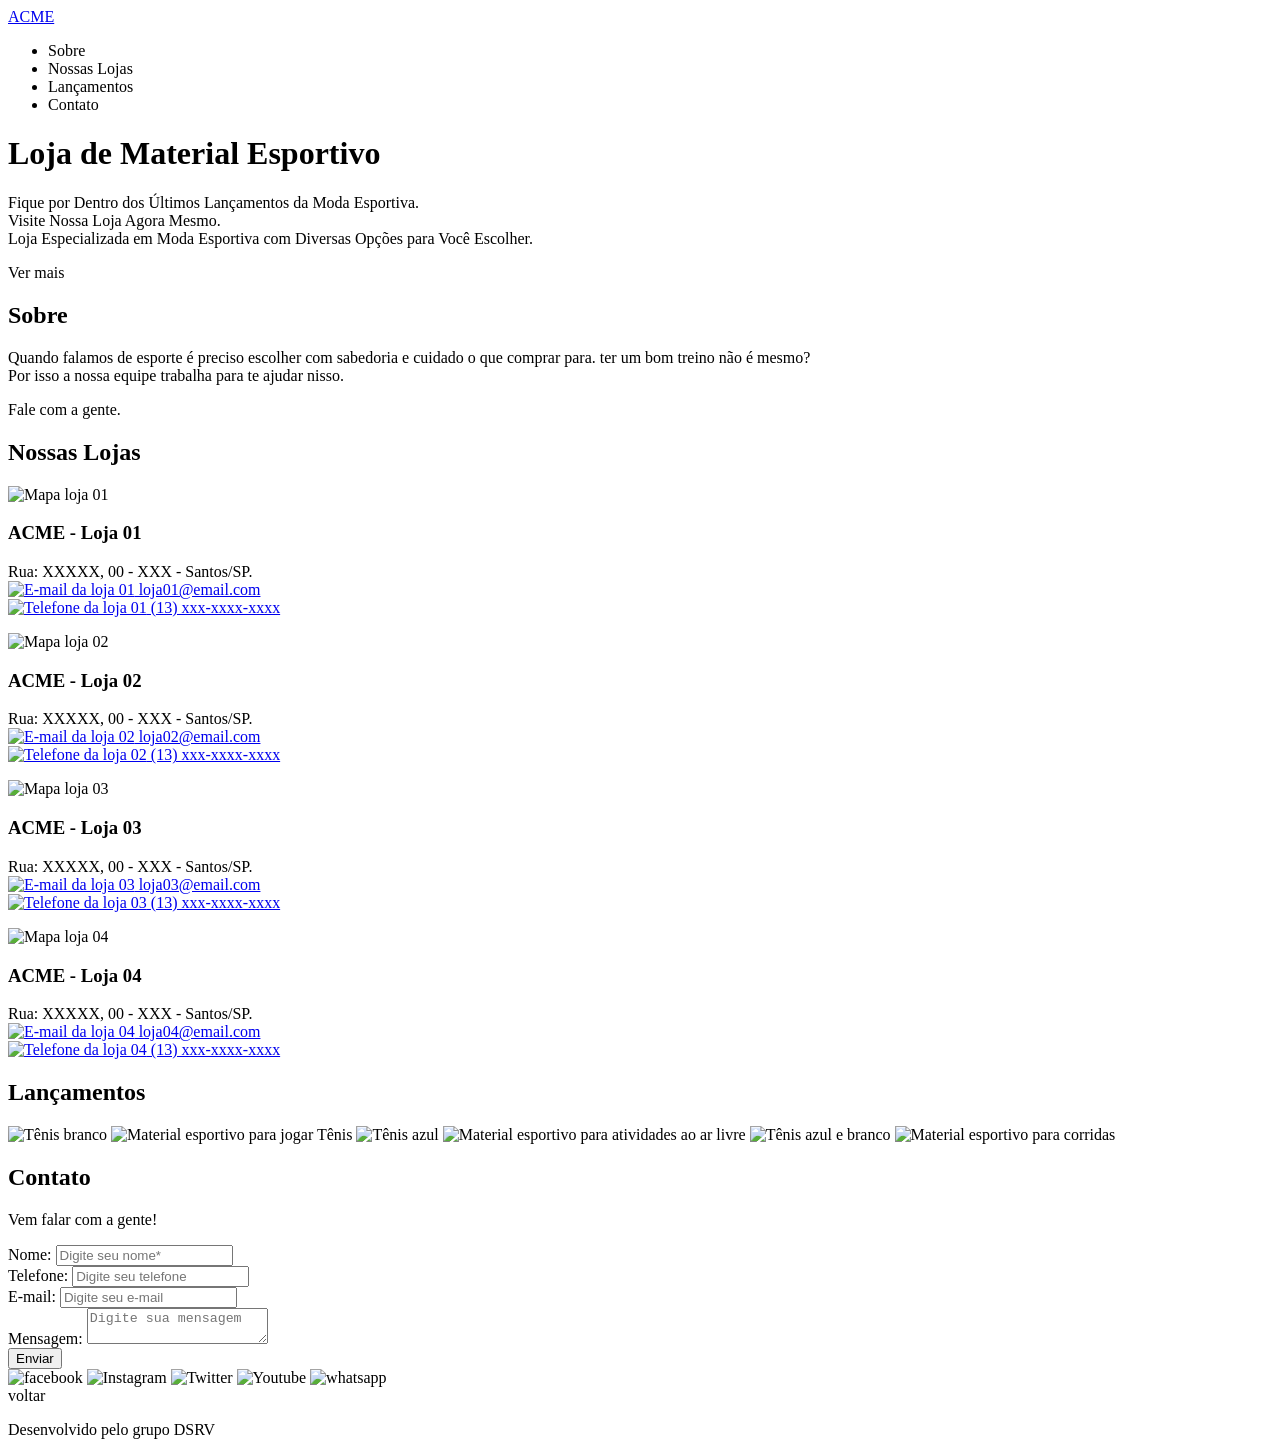
==== src/main/resources/templates/index.html @ 8736cd1b "Entrega 01" ====
<!DOCTYPE html>
<html lang="pt-br">
<html xmlns:th="http://www.thymeLeaf.org">
<head>
    <meta charset="UTF-8">
    <meta http-equiv="X-UA-Compatible" content="IE=edge">
    <meta name="viewport" content="width=device-width, initial-scale=1.0">
    <link rel="preconnect" href="https://fonts.googleapis.com">
    <link rel="preconnect" href="https://fonts.gstatic.com" crossorigin>
    <link rel="preconnect" href="https://fonts.googleapis.com">
    <link rel="preconnect" href="https://fonts.gstatic.com" crossorigin>
    <link href="https://fonts.googleapis.com/css2?family=Asap:wght@700&family=Nunito:wght@700&family=Yellowtail&display=swap" rel="stylesheet">
    <link rel="styLesheet" type="text/css" th:href="@{css/normalize.css}" >
    <link rel="styLesheet" type="text/css" th:href="@{css/style.css}" >

    <title>Loja ACME</title>
</head>
<body>
    <nav id="topo">
        <a href="#">ACME</a>
        <ul>
            <li><a th:href="@{/#sobre}">Sobre</a></li>
            <li><a th:href="@{/#nossaslojas}">Nossas Lojas</a></li>
            <li><a th:href="@{/#lancamentos}">Lançamentos</a></li>
            <li><a th:href="@{/#contato}">Contato</a></li>
        </ul>
    </nav>
    <header>
        <h1>Loja de Material Esportivo</h1>
        <p>Fique por Dentro dos Últimos Lançamentos da Moda Esportiva. <br>Visite Nossa Loja Agora Mesmo.<br>Loja Especializada em Moda Esportiva com Diversas Opções para Você Escolher.</p>
        <a th:href="@{/#lancamentos}" class="botao">Ver mais</a>
    </header>
    <section id="sobre">
        <h2>Sobre</h2>
        <p>Quando falamos de esporte é preciso escolher com sabedoria e cuidado o que comprar para. ter um bom treino não é mesmo?<br>Por isso a nossa equipe trabalha para te ajudar nisso.</p>
        <a th:href="@{/#contato}" class="botao">Fale com a gente.</a>
    </section>
    <section id="nossaslojas">
        <h2>Nossas Lojas</h2>
        <div>
            <img src="img/localizacao.png" alt="Mapa loja 01">
            <h3>ACME - Loja 01</h3>
            <p>Rua: XXXXX, 00 - XXX - Santos/SP.<br><a href="mailto:loja01@email.com"><img src="img/mail.png" alt="E-mail da loja 01"> loja01@email.com</a><br><a href="tel:13123456789"><img src="img/tel.png" alt="Telefone da loja 01"> (13) xxx-xxxx-xxxx</a></p>
        </div>
        <div>
            <img src="img/localizacao.png" alt="Mapa loja 02">
            <h3>ACME - Loja 02</h3>
            <p>Rua: XXXXX, 00 - XXX - Santos/SP.<br><a href="mailto:loja02@email.com"><img src="img/mail.png" alt="E-mail da loja 02">  loja02@email.com</a><br><a href="tel:13123456789"><img src="img/tel.png"  alt="Telefone da loja 02"> (13) xxx-xxxx-xxxx</a></p>
        </div>
        <div>
            <img src="img/localizacao.png" alt="Mapa loja 03">
            <h3>ACME - Loja 03</h3>
            <p>Rua: XXXXX, 00 - XXX - Santos/SP.<br><a href="mailto:loja03@email.com"><img src="img/mail.png" alt="E-mail da loja 03"> loja03@email.com</a><br><a href="tel:13123456789"><img src="img/tel.png"  alt="Telefone da loja 03"> (13) xxx-xxxx-xxxx</a></p>
        </div>
        <div>
            <img src="img/localizacao.png" alt="Mapa loja 04">
            <h3>ACME - Loja 04</h3>
            <p>Rua: XXXXX, 00 - XXX - Santos/SP.<br><a href="mailto:loja04@email.com"><img src="img/mail.png" alt="E-mail da loja 04"> loja04@email.com</a><br><a href="tel:13123456789"><img src="img/tel.png"  alt="Telefone da loja 04"> (13) xxx-xxxx-xxxx</a></p>
        </div>
        </section>
        <section id="lancamentos">
            <h2>Lançamentos</h2>
            <img src="img/calçado-01.jpg" alt="Tênis branco">
            <img src="img/material-esportivo-01.jpg" alt="Material esportivo para jogar Tênis">
            <img src="img/calçado-02.jpg" alt="Tênis azul">
            <img src="img/material-esportivo-02.jpg" alt="Material esportivo para atividades ao ar livre">
            <img src="img/calçado-03.jpg" alt="Tênis azul e branco">
            <img src="img/material-esportivo-03.jpg" alt="Material esportivo para corridas">
        </section>
        <section id="contato">
            <h2>Contato</h2>
            <p>Vem falar com a gente!</p>
            <div>
                <form class="formulario" method="post" action="#"> 
       
                    <div class="field">
                        <label for="nome">Nome:</label>
                        <input type="text" id="nome" name="nome" placeholder="Digite seu nome*" required>
                    </div>
                    
                    <div class="field">
                        <label for="telefone">Telefone:</label>
                        <input type="text" id="telefone" name="telefone" placeholder="Digite seu telefone" required>
                    </div>
            
                    <div class="field">
                        <label for="ano">E-mail:</label>
                        <input type="email" id="email" name="email" placeholder="Digite seu e-mail" required>
                    </div>        
            
                    <div class="field">
                        <label for="cor">Mensagem:</label>
                        <textarea type="text" id="memsagem" name="memsagem" placeholder="Digite sua mensagem" required></textarea>
                    </div>        
                    <input type="submit" name="enviar" value="Enviar">
                </form>
            </div>
        </section>
        <footer>
            <div>
                <img src="img/facebook.png" alt="facebook">
                <img src="img/instagram.png" alt="Instagram">
                <img src="img/twitter.png" alt="Twitter">
                <img src="img/youtube.png" alt="Youtube">
                <img src="img/whatsapp.png" alt="whatsapp">
            </div>
            <a th:href="@{/}" class="botao">voltar</a>
            <p>Desenvolvido pelo grupo DSRV</p>
        </footer>
</body>
</html>
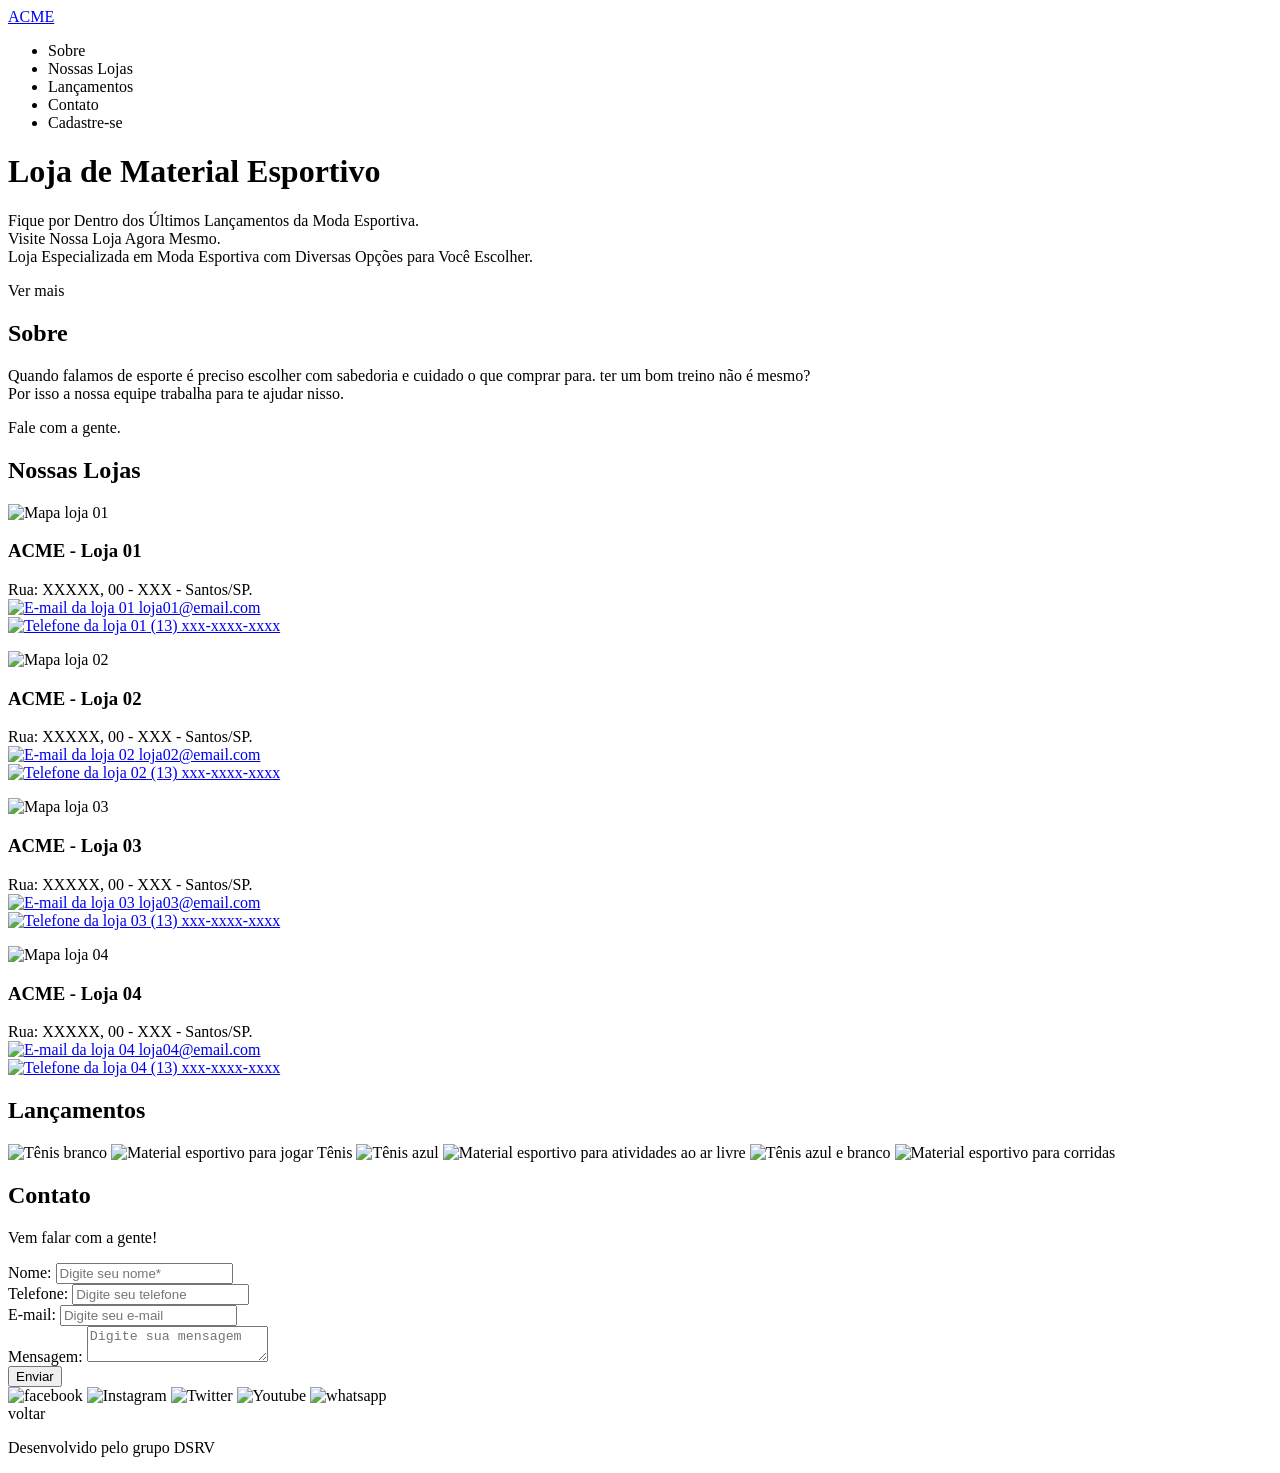
==== commit 1f73a67d: "Entrega 02 correção ClienteController" ====
--- a/src/main/resources/templates/index.html
+++ b/src/main/resources/templates/index.html
@@ -23,6 +23,8 @@
             <li><a th:href="@{/#nossaslojas}">Nossas Lojas</a></li>
             <li><a th:href="@{/#lancamentos}">Lançamentos</a></li>
             <li><a th:href="@{/#contato}">Contato</a></li>
+            <li><a th:href="@{/cliente}">Cadastre-se</a></li>
+            
         </ul>
     </nav>
     <header>
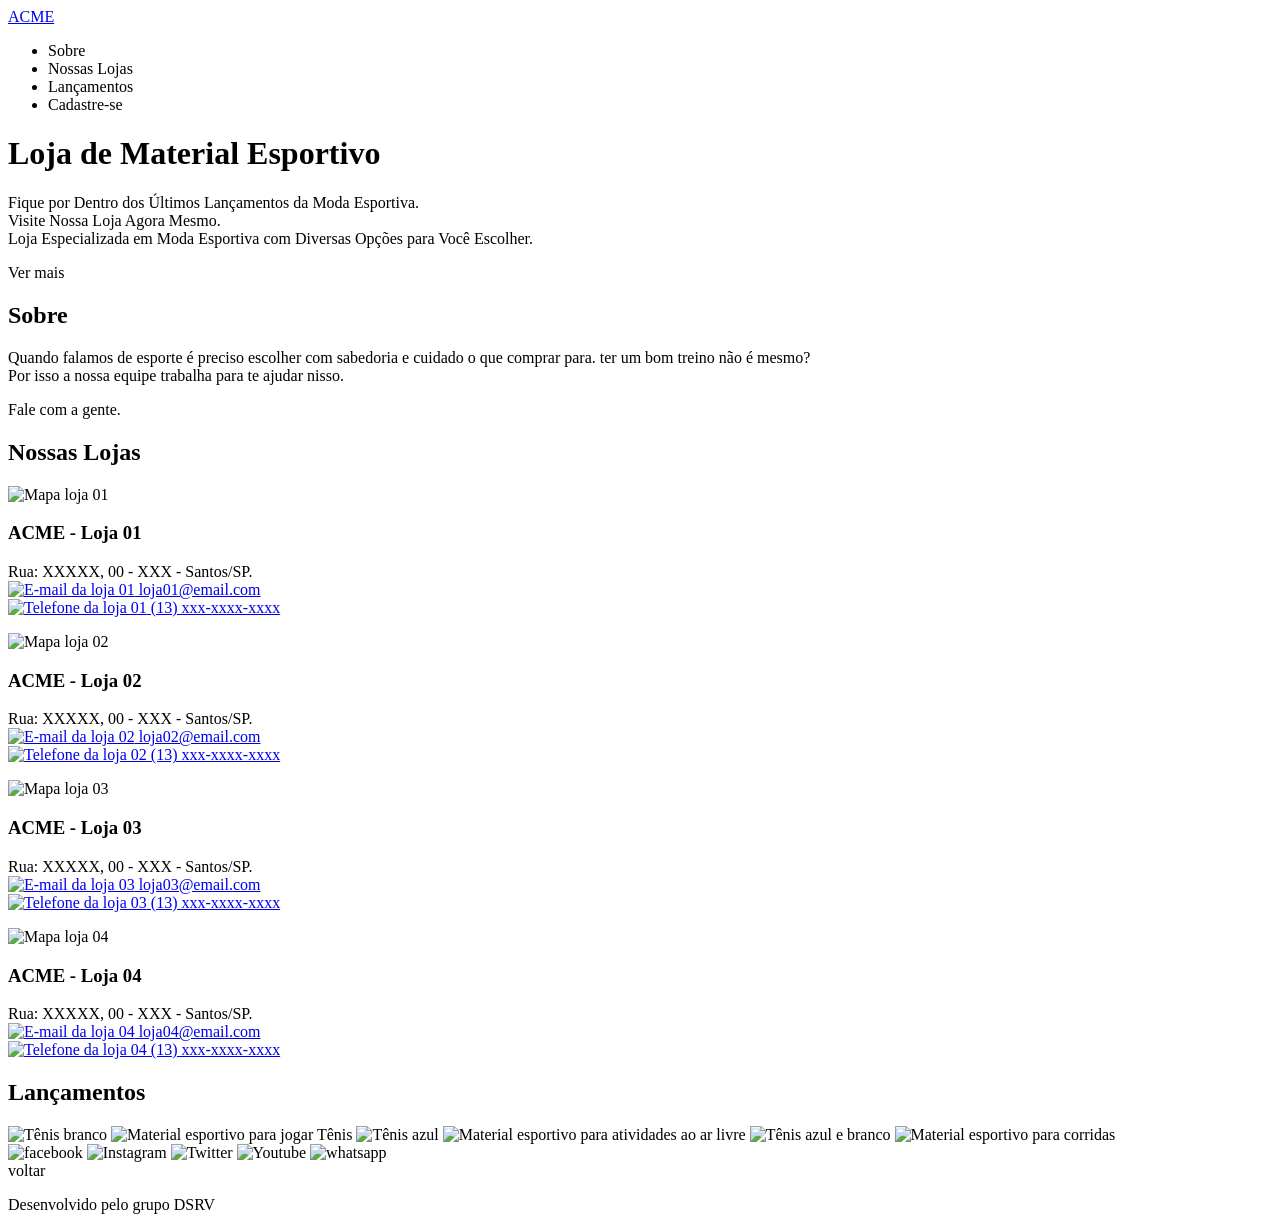
==== commit 68d823ba: "Correção do ClienteController ok" ====
--- a/src/main/resources/templates/index.html
+++ b/src/main/resources/templates/index.html
@@ -22,7 +22,6 @@
             <li><a th:href="@{/#sobre}">Sobre</a></li>
             <li><a th:href="@{/#nossaslojas}">Nossas Lojas</a></li>
             <li><a th:href="@{/#lancamentos}">Lançamentos</a></li>
-            <li><a th:href="@{/#contato}">Contato</a></li>
             <li><a th:href="@{/cliente}">Cadastre-se</a></li>
             
         </ul>
@@ -69,35 +68,7 @@
             <img src="img/calçado-03.jpg" alt="Tênis azul e branco">
             <img src="img/material-esportivo-03.jpg" alt="Material esportivo para corridas">
         </section>
-        <section id="contato">
-            <h2>Contato</h2>
-            <p>Vem falar com a gente!</p>
-            <div>
-                <form class="formulario" method="post" action="#"> 
-       
-                    <div class="field">
-                        <label for="nome">Nome:</label>
-                        <input type="text" id="nome" name="nome" placeholder="Digite seu nome*" required>
-                    </div>
-                    
-                    <div class="field">
-                        <label for="telefone">Telefone:</label>
-                        <input type="text" id="telefone" name="telefone" placeholder="Digite seu telefone" required>
-                    </div>
-            
-                    <div class="field">
-                        <label for="ano">E-mail:</label>
-                        <input type="email" id="email" name="email" placeholder="Digite seu e-mail" required>
-                    </div>        
-            
-                    <div class="field">
-                        <label for="cor">Mensagem:</label>
-                        <textarea type="text" id="memsagem" name="memsagem" placeholder="Digite sua mensagem" required></textarea>
-                    </div>        
-                    <input type="submit" name="enviar" value="Enviar">
-                </form>
-            </div>
-        </section>
+
         <footer>
             <div>
                 <img src="img/facebook.png" alt="facebook">
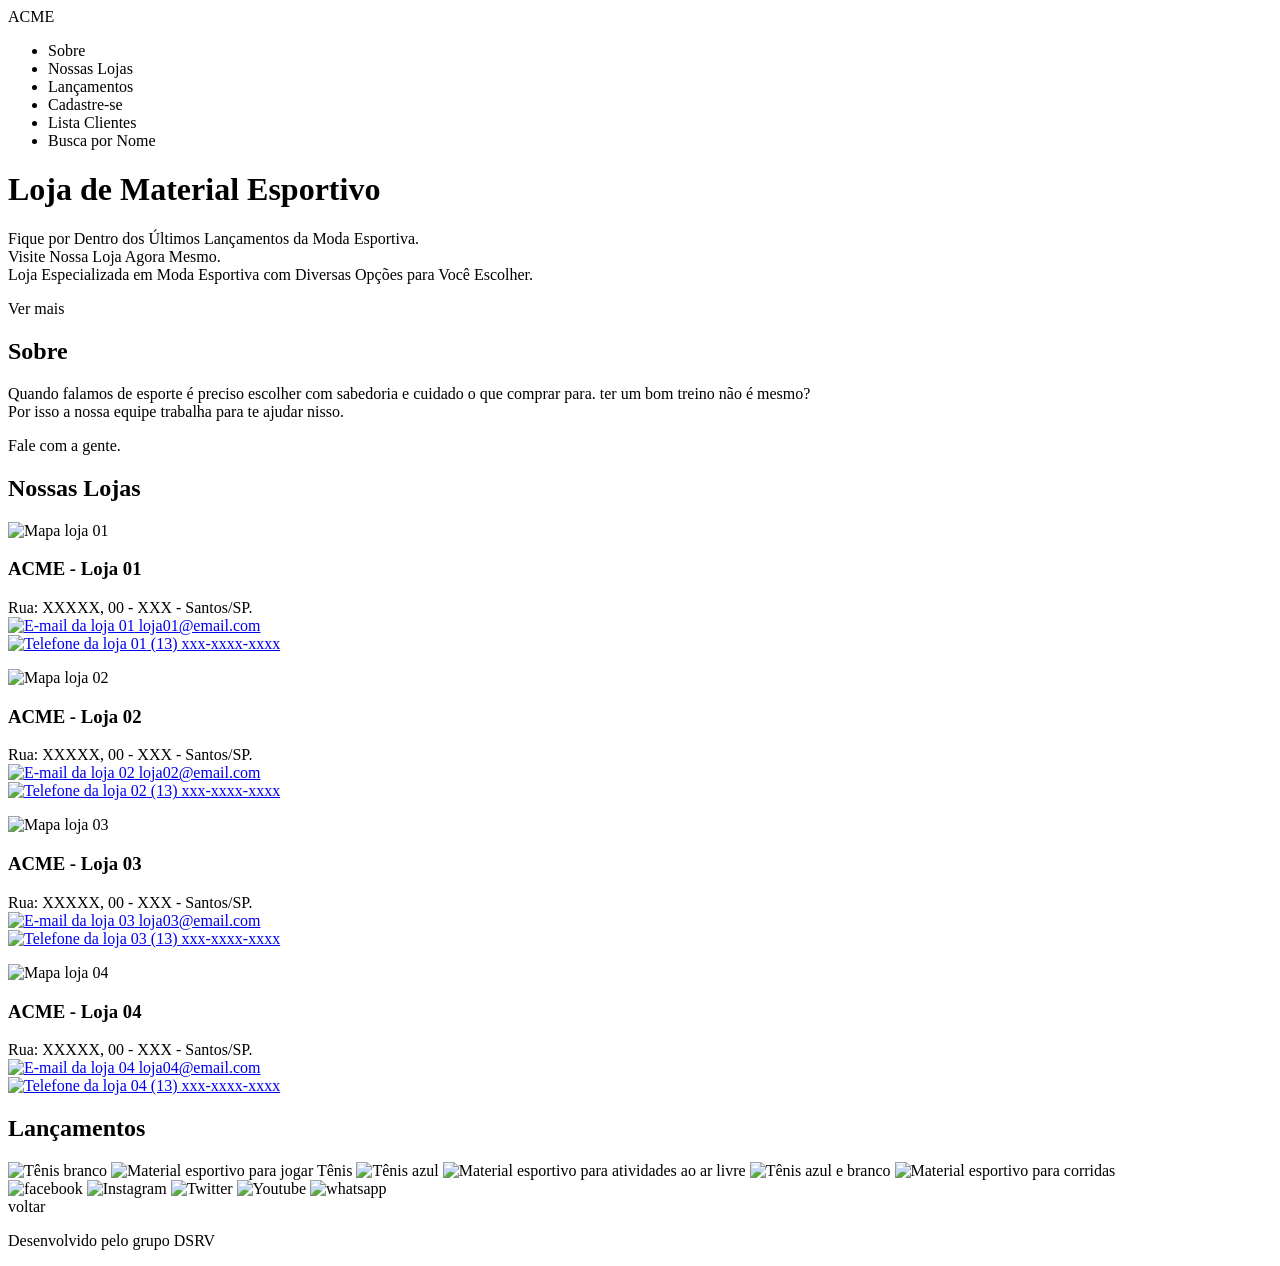
==== commit 2c105660: "Busca por nome, corrigr um erro no ClienteController" ====
--- a/src/main/resources/templates/index.html
+++ b/src/main/resources/templates/index.html
@@ -17,12 +17,14 @@
 </head>
 <body>
     <nav id="topo">
-        <a href="#">ACME</a>
+        <a "th:href="@{/}"">ACME</a>
         <ul>
             <li><a th:href="@{/#sobre}">Sobre</a></li>
             <li><a th:href="@{/#nossaslojas}">Nossas Lojas</a></li>
             <li><a th:href="@{/#lancamentos}">Lançamentos</a></li>
             <li><a th:href="@{/cliente}">Cadastre-se</a></li>
+            <li><a th:href="@{/clientes}">Lista Clientes</a></li>
+            <li><a th:href="@{/buscar}">Busca por Nome</a></li>
             
         </ul>
     </nav>
